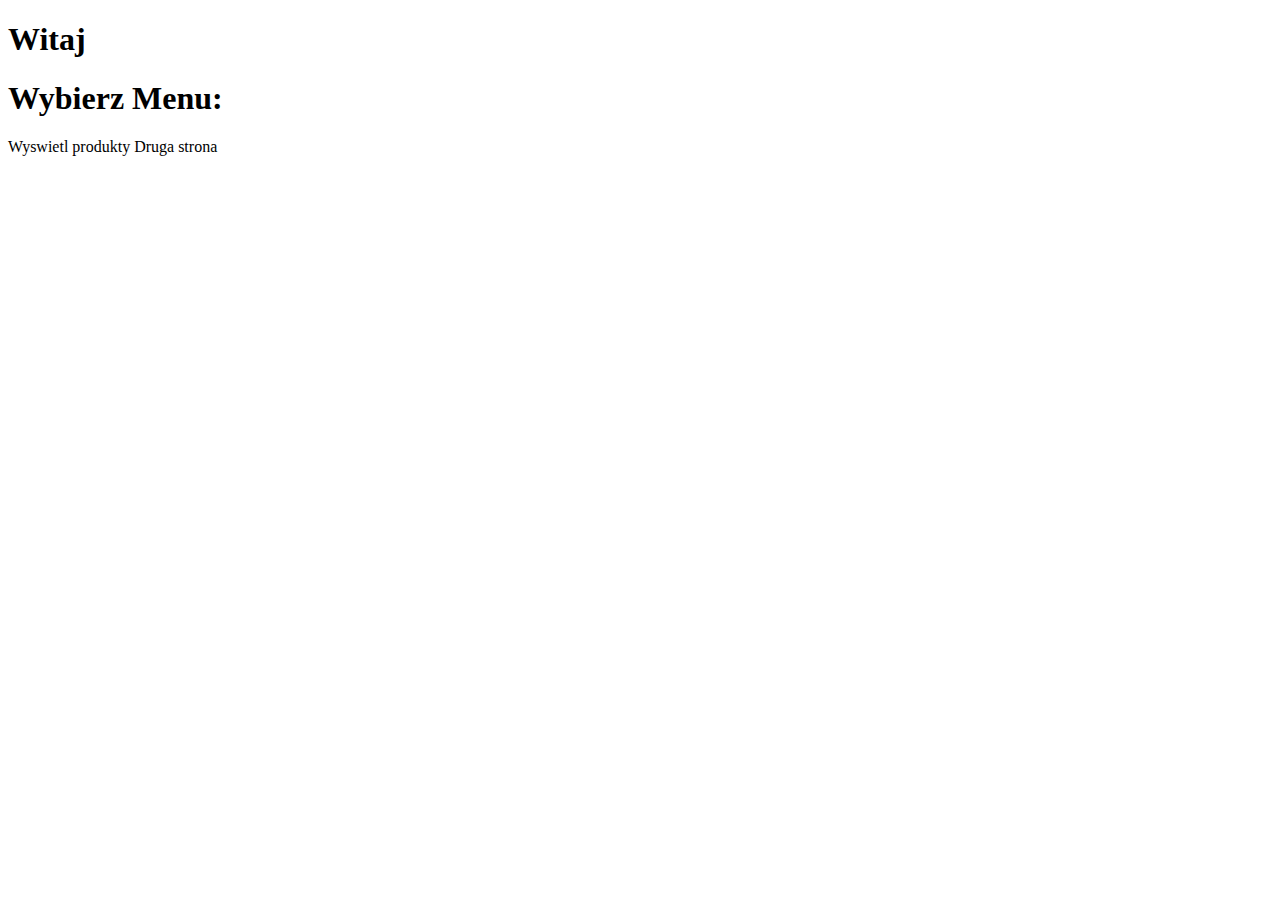
==== src/main/resources/templates/index.html @ b304b00b "Add style css" ====
<!DOCTYPE html>
<html lang="en" xmlns:th="http://www.thymeleaf.org">
<head>
    <meta charset="UTF-8">
    <title>Title</title>
    <link rel="stylesheet" href="https://cdn.simplecss.org/simple.min.css">
</head>
<body>
<h1 th:text="#{welcome.msg}">Witaj</h1>
<h1>Wybierz Menu:</h1>
<a th:href="@{/items/}">Wyswietl produkty</a>
<a th:href="@{/items}">Druga strona</a>
</body>
</html>
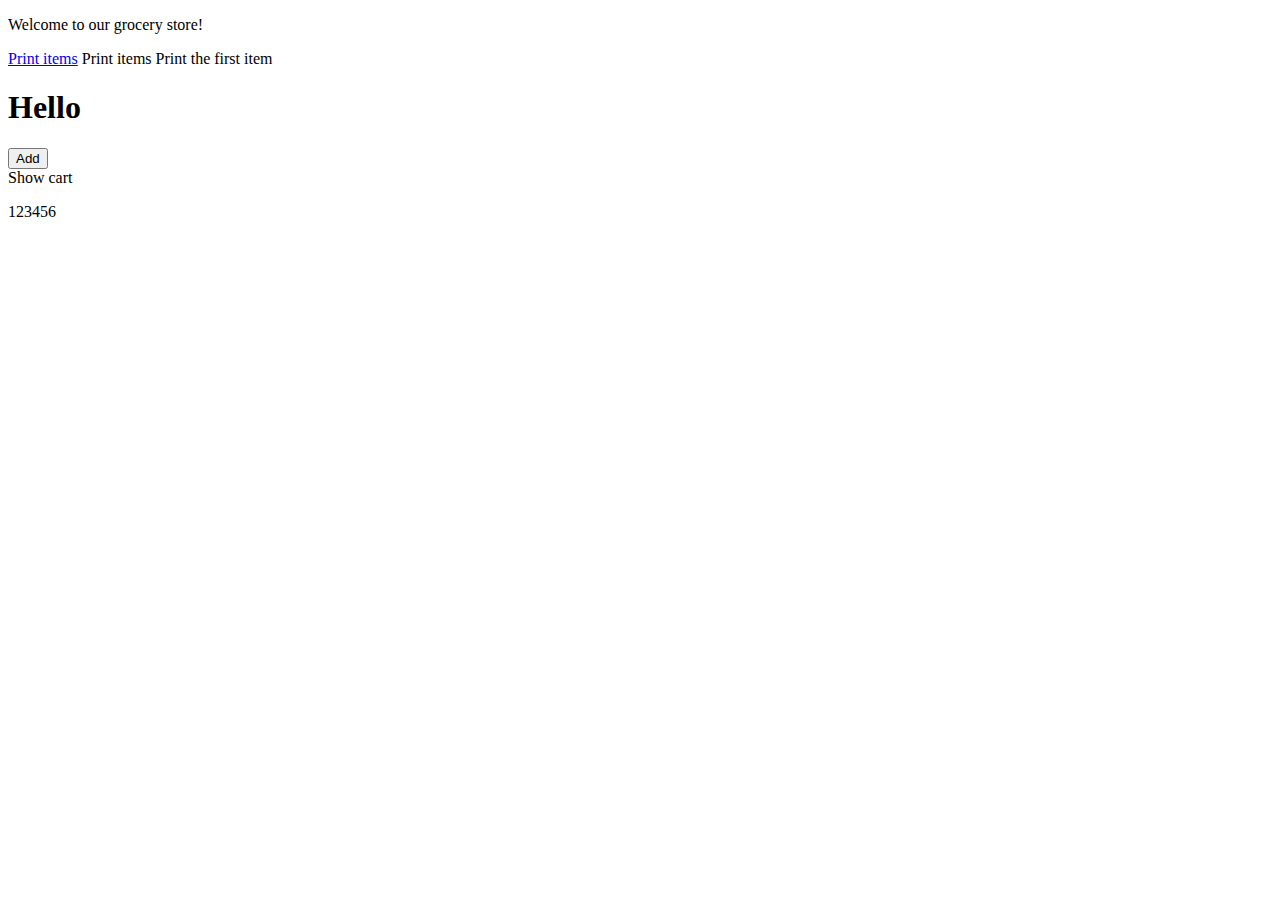
==== commit 598688ef: "init zad9" ====
--- a/src/main/resources/templates/index.html
+++ b/src/main/resources/templates/index.html
@@ -3,12 +3,40 @@
 <head>
     <meta charset="UTF-8">
     <title>Title</title>
-    <link rel="stylesheet" href="https://cdn.simplecss.org/simple.min.css">
+    <link th:rel="stylesheet" th:href="@{/webjars/bootstrap/5.1.1/css/bootstrap.min.css} "/>
 </head>
 <body>
-<h1 th:text="#{welcome.msg}">Witaj</h1>
-<h1>Wybierz Menu:</h1>
-<a th:href="@{/items/}">Wyswietl produkty</a>
-<a th:href="@{/items}">Druga strona</a>
+<p th:utext="#{home.welcome}">Welcome to our grocery store!</p>
+<a href="/e-store/items/">Print items</a>
+<a th:href="@{/items/}" th:text="#{menu.print_all.msg}">Print items</a>
+<a th:href="@{/items/1}" th:text="#{menu.print_one.msg}">Print the first item</a>
+<h1 th:text="#{welcome}">Hello</h1>
+<form th:action="@{/items/add}" method="post">
+    <input type="submit" value="Add"/>
+</form>
+<a th:href="@{/cart}" th:text="#{menu.print_one.msg}">Show cart</a>
+
+<div th:with="zm='abcsdfge',zm2=null">
+<p th:text="${#strings.isEmpty(zm)}"></p>
+<p th:text="${#strings.isEmpty(zm2)}"></p>
+<p th:text="${#strings.defaultString(zm2,'Empty String')}"></p>
+
+<!--<p th:text="${#strings.indexOf(zm,'bc')}"></p>-->
+<p th:text="${#strings.substring(zm,1,2)}"></p>
+
+<p th:text="${#strings.equals(zm, zm2)}"></p>
+
+<p th:text="${#strings.abbreviate(zm,4)} "></p>
+<p th:text="${#strings.capitalizeWords(zm)}"></p>
+
+    <p class="answer" th:text="${T(java.lang.Math).random()}">123456</p>
+
+
+
+
+
+
+</div>
+
 </body>
 </html>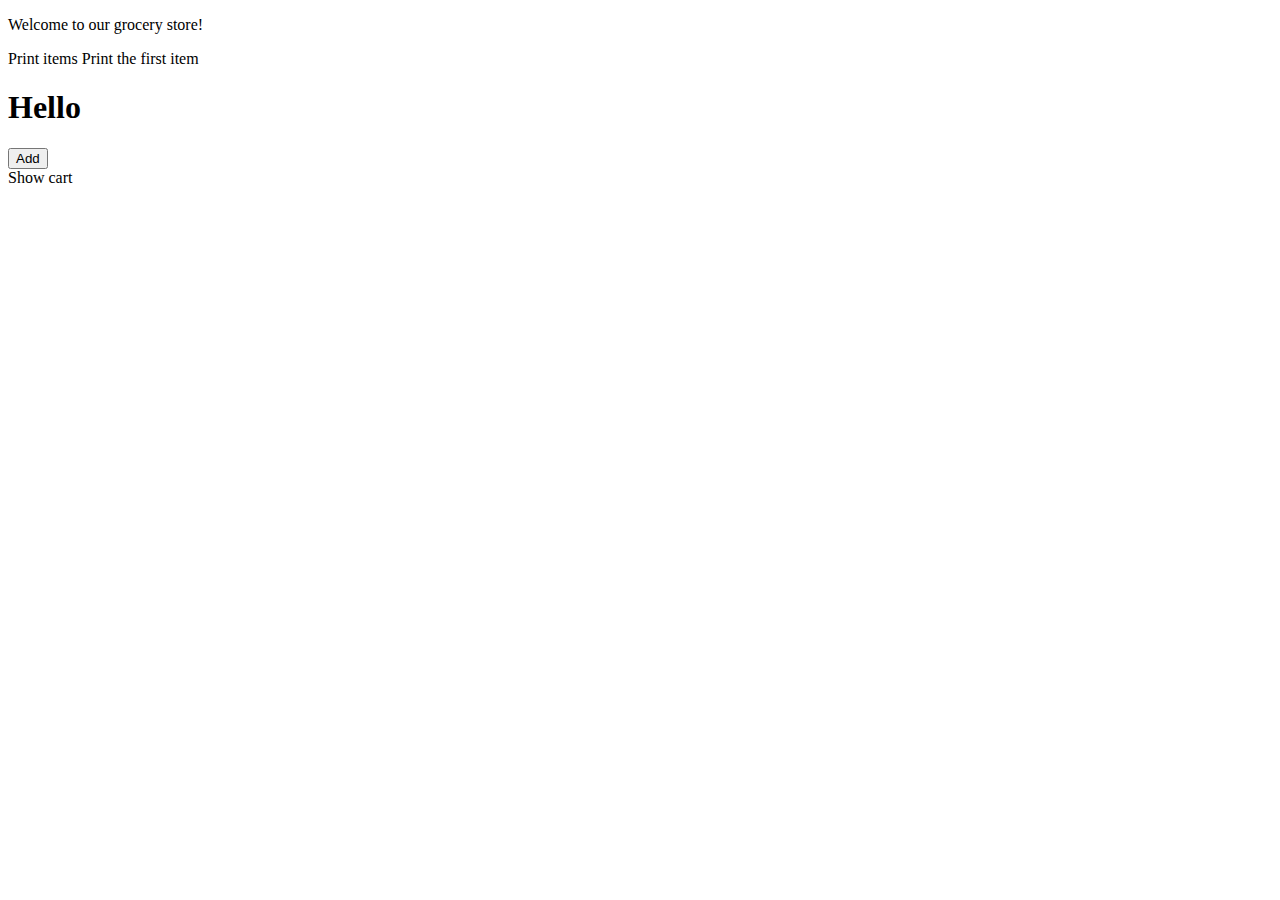
==== commit 0f4ce4e2: "complete zad9" ====
--- a/src/main/resources/templates/index.html
+++ b/src/main/resources/templates/index.html
@@ -6,37 +6,24 @@
     <link th:rel="stylesheet" th:href="@{/webjars/bootstrap/5.1.1/css/bootstrap.min.css} "/>
 </head>
 <body>
+<div class="ms-2">
 <p th:utext="#{home.welcome}">Welcome to our grocery store!</p>
-<a href="/e-store/items/">Print items</a>
-<a th:href="@{/items/}" th:text="#{menu.print_all.msg}">Print items</a>
-<a th:href="@{/items/1}" th:text="#{menu.print_one.msg}">Print the first item</a>
+<a class="btn btn-outline-success mx-1" th:href="@{/items/}" th:text="#{menu.print_all.msg}">Print items</a>
+<a class="btn btn-outline-success mx-1" th:href="@{/items/1}" th:text="#{menu.print_one.msg}">Print the first item</a>
 <h1 th:text="#{welcome}">Hello</h1>
 <form th:action="@{/items/add}" method="post">
     <input type="submit" value="Add"/>
 </form>
 <a th:href="@{/cart}" th:text="#{menu.print_one.msg}">Show cart</a>
-
-<div th:with="zm='abcsdfge',zm2=null">
-<p th:text="${#strings.isEmpty(zm)}"></p>
-<p th:text="${#strings.isEmpty(zm2)}"></p>
-<p th:text="${#strings.defaultString(zm2,'Empty String')}"></p>
-
-<!--<p th:text="${#strings.indexOf(zm,'bc')}"></p>-->
-<p th:text="${#strings.substring(zm,1,2)}"></p>
-
-<p th:text="${#strings.equals(zm, zm2)}"></p>
-
-<p th:text="${#strings.abbreviate(zm,4)} "></p>
-<p th:text="${#strings.capitalizeWords(zm)}"></p>
-
-    <p class="answer" th:text="${T(java.lang.Math).random()}">123456</p>
+</div>
 
 
 
 
 
 
-</div>
+
+
 
 </body>
 </html>